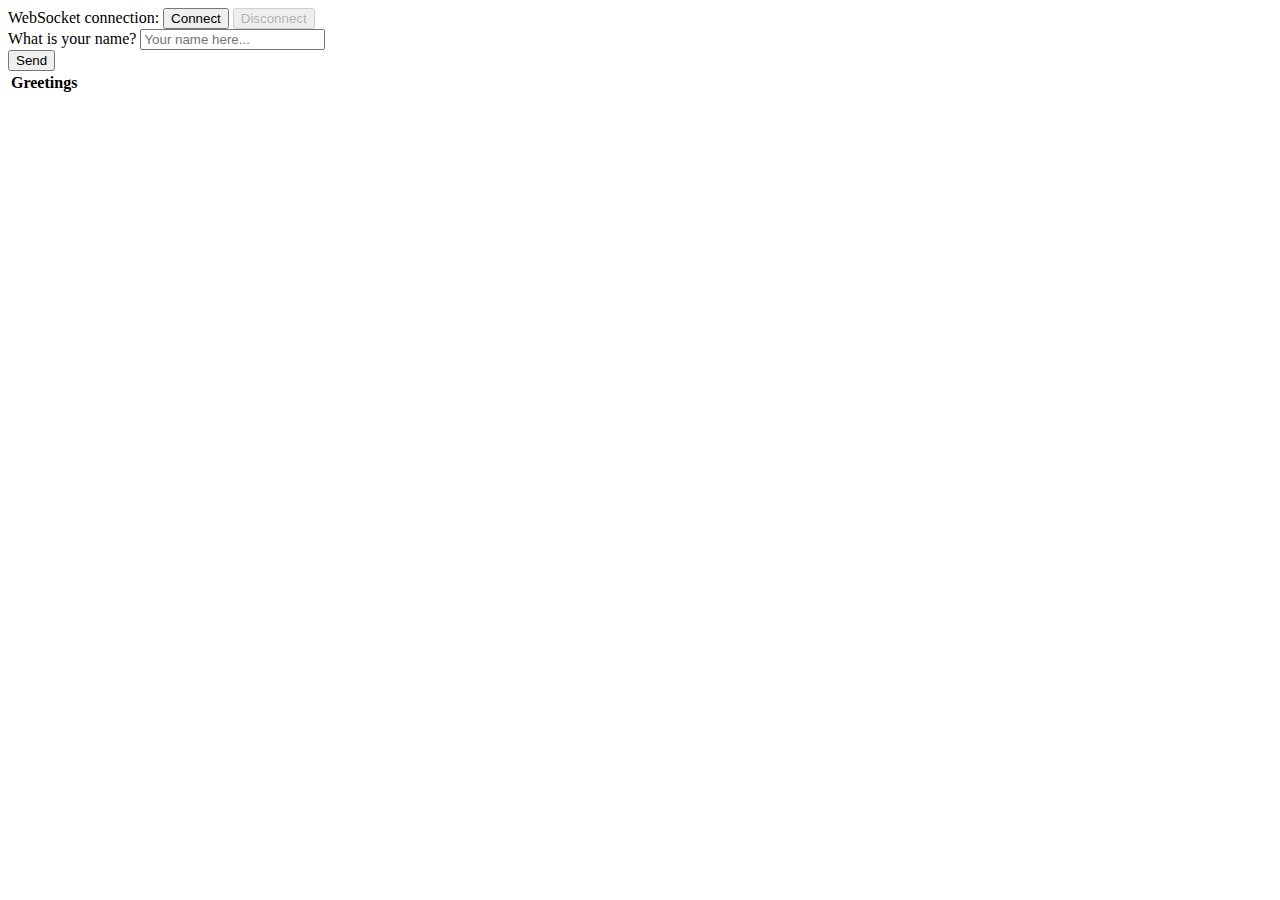
==== src/main/resources/static/index.html @ b767f520 "Initial Commit" ====
<!DOCTYPE html>
<html>
<head>
    <title>Hello WebSocket</title>
    <link href="/webjars/bootstrap/css/bootstrap.min.css" rel="stylesheet">
    <link href="/main.css" rel="stylesheet">
    <script src="/webjars/jquery/jquery.min.js"></script>
    <script src="/webjars/sockjs-client/sockjs.min.js"></script>
    <script src="/webjars/stomp-websocket/stomp.min.js"></script>
    <script src="/app.js"></script>
</head>
<body>
<noscript><h2 style="color: #ff0000">Seems your browser doesn't support Javascript! Websocket relies on Javascript being
    enabled. Please enable
    Javascript and reload this page!</h2></noscript>
<div id="main-content" class="container">
    <div class="row">
        <div class="col-md-6">
            <form class="form-inline">
                <div class="form-group">
                    <label for="connect">WebSocket connection:</label>
                    <button id="connect" class="btn btn-default" type="submit">Connect</button>
                    <button id="disconnect" class="btn btn-default" type="submit" disabled="disabled">Disconnect
                    </button>
                </div>
            </form>
        </div>
        <div class="col-md-6">
            <form class="form-inline">
                <div class="form-group">
                    <label for="name">What is your name?</label>
                    <input type="text" id="name" class="form-control" placeholder="Your name here...">
                </div>
                <button id="send" class="btn btn-default" type="submit">Send</button>
            </form>
        </div>
    </div>
    <div class="row">
        <div class="col-md-12">
            <table id="conversation" class="table table-striped">
                <thead>
                <tr>
                    <th>Greetings</th>
                </tr>
                </thead>
                <tbody id="greetings">
                </tbody>
            </table>
        </div>
    </div>
    </form>
</div>
</body>
</html>
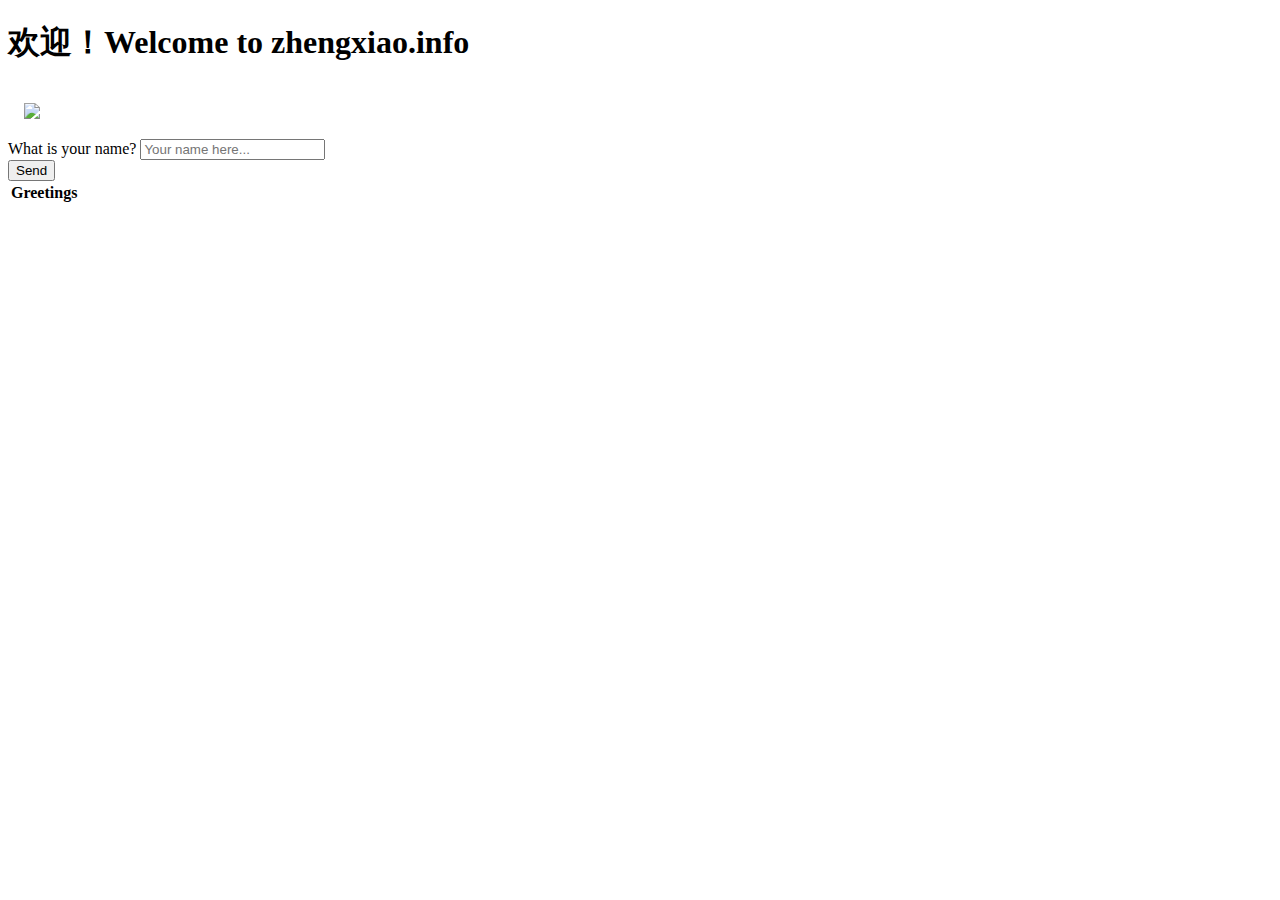
==== commit 285b4751: "fix build for idea" ====
--- a/src/main/resources/static/index.html
+++ b/src/main/resources/static/index.html
@@ -1,6 +1,7 @@
 <!DOCTYPE html>
 <html>
 <head>
+    <meta charset="UTF-8"/>
     <title>Hello WebSocket</title>
     <link href="/webjars/bootstrap/css/bootstrap.min.css" rel="stylesheet">
     <link href="/main.css" rel="stylesheet">
@@ -15,9 +16,17 @@
     Javascript and reload this page!</h2></noscript>
 <div id="main-content" class="container">
     <div class="row">
+        <div class="col-md-12">
+            <h1>
+                欢迎！Welcome to zhengxiao.info
+            </h1>
+            <img src="/res/meat.jpg" style="width:100%;padding:1em;"/>
+        </div>
+    </div>
+    <div class="row">
         <div class="col-md-6">
             <form class="form-inline">
-                <div class="form-group">
+                <div class="form-group" style="display:none;">
                     <label for="connect">WebSocket connection:</label>
                     <button id="connect" class="btn btn-default" type="submit">Connect</button>
                     <button id="disconnect" class="btn btn-default" type="submit" disabled="disabled">Disconnect
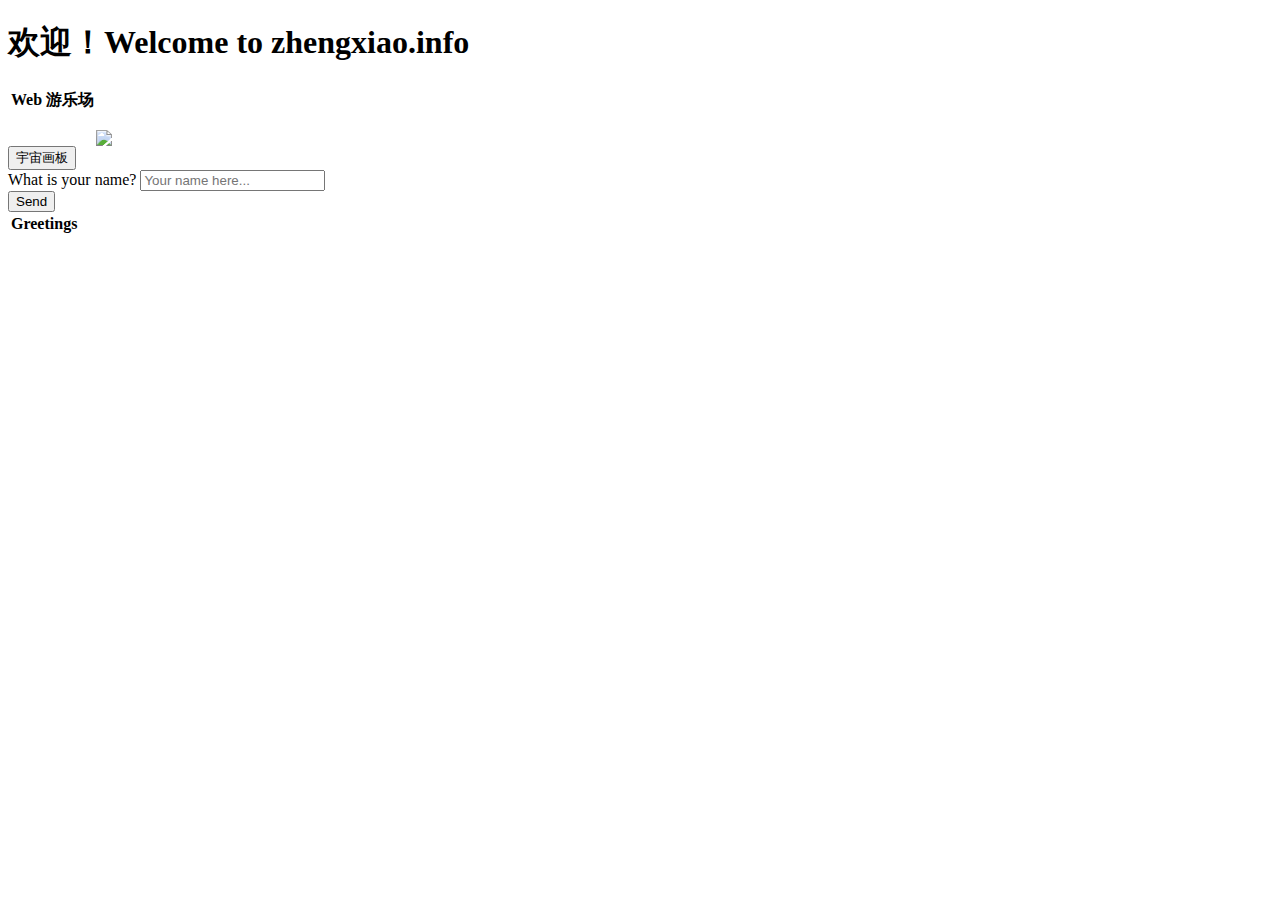
==== commit 9fc89052: "use profile now" ====
--- a/src/main/resources/static/index.html
+++ b/src/main/resources/static/index.html
@@ -20,6 +20,16 @@
             <h1>
                 欢迎！Welcome to zhengxiao.info
             </h1>
+            <table class="table table-striped">
+                <thead>
+                <tr>
+                    <th>Web 游乐场</th>
+                </tr>
+                </thead>
+            </table>
+
+            <button id="btn-goto-canvas" class="btn btn-default" type="submit">宇宙画板</button>
+
             <img src="/res/meat.jpg" style="width:100%;padding:1em;"/>
         </div>
     </div>
